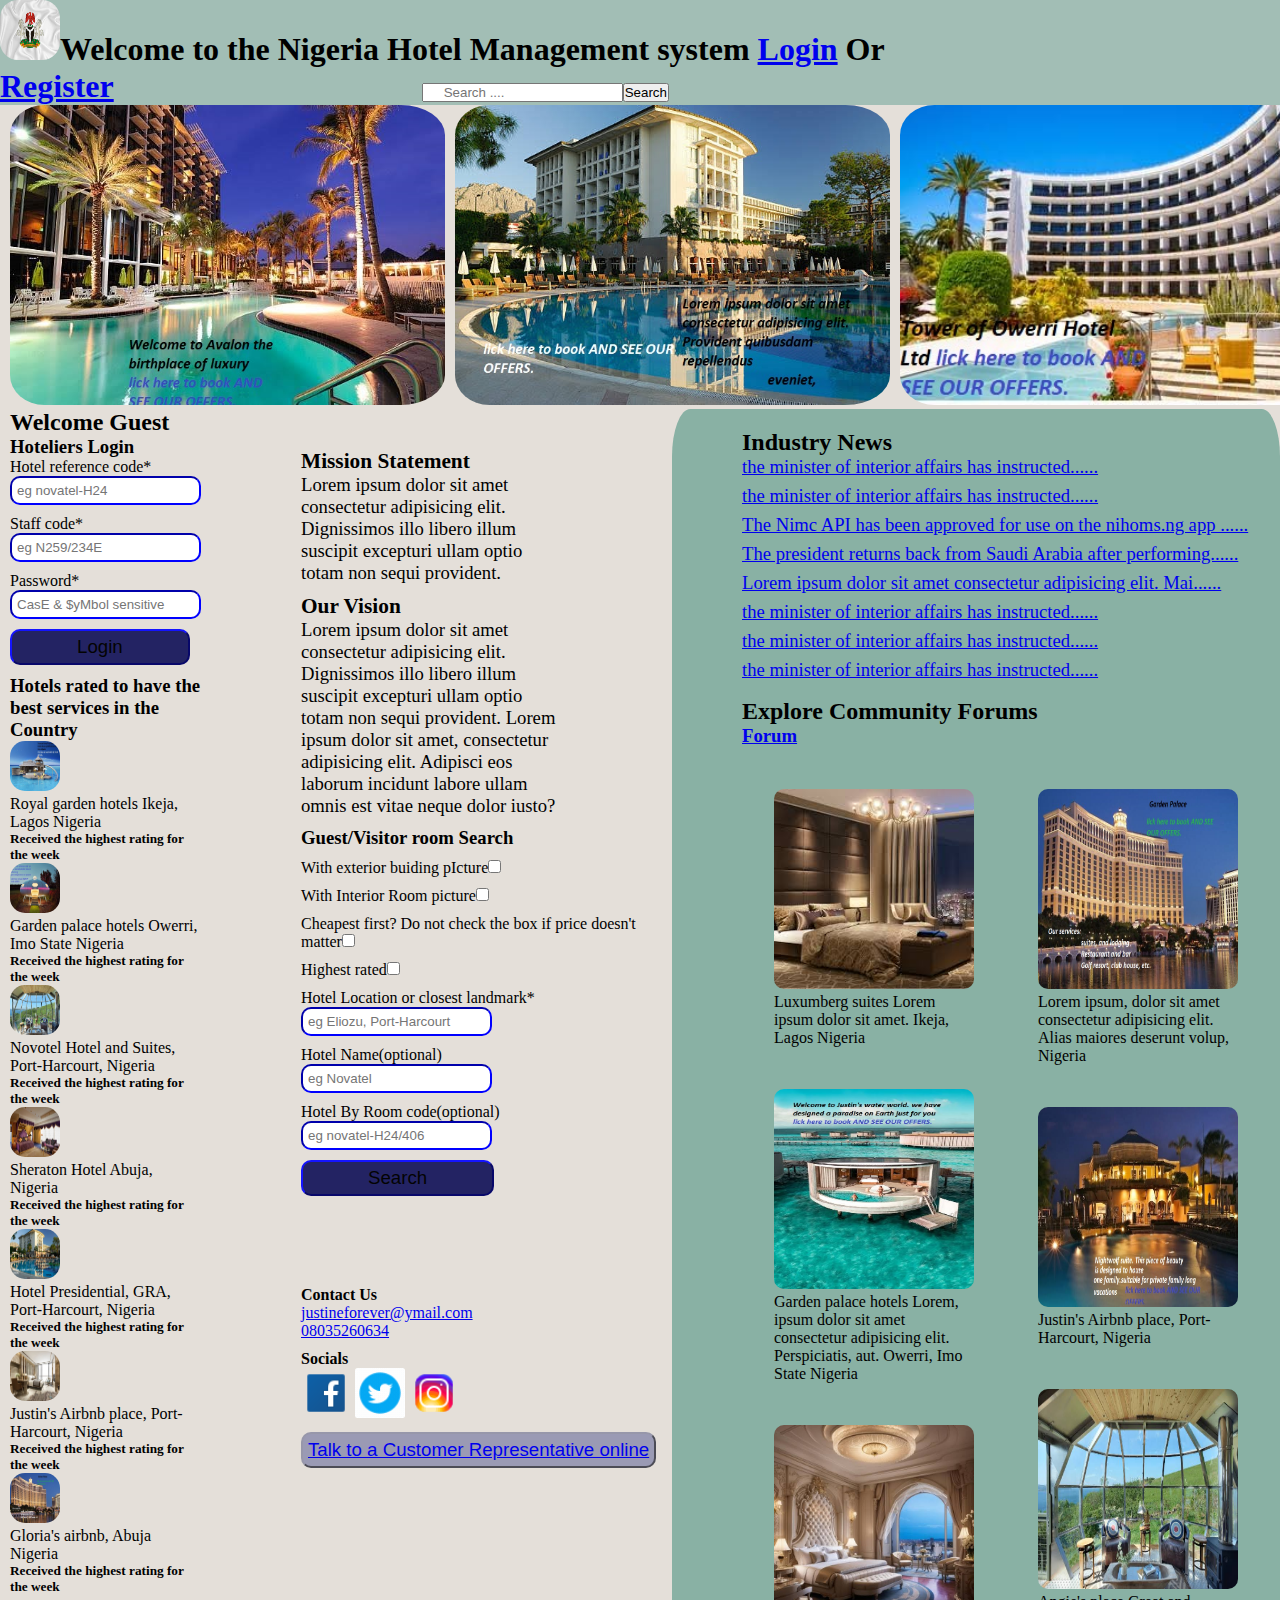
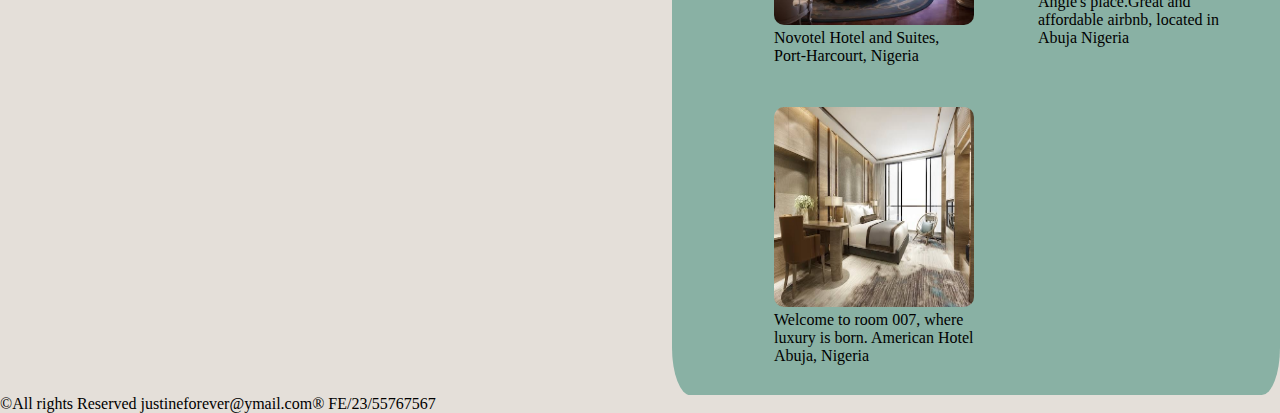
==== index.html @ 5a373bb3 "Add files via upload" ====
<!DOCTYPE html>
<html lang="en">

<head>
    <meta charset="UTF-8">
    <meta name="viewport" content="width=device-width, initial-scale=1.0">
    <title>Nigeria Hotel Management system</title>
    <link rel="stylesheet" href="hotelstyle.css">
</head>

<body>
    <Main id="mainpage">

        <div id="horizontaldiv">
            <Div id="vipads">
                <div id="heropage">

                    <section id="herosection">
                        <h1 id="myh1"><img class="logo" src="coatofarms.jpeg" width="60" height="60">Welcome to the
                            Nigeria
                            Hotel Management system
                            <a id="login" href="loginform.html">Login</a>
                            <span>Or</span>
                            <a id="register" href="registrationform.html">Register</a>
                            <input id="search" type="text" placeholder="Search ...."></input><span><button
                                    id="searchbtn">Search</button></span>

                        </h1>

                    </section>
                </div>
                <div id="imgdiv">
                    <div><img id="imagez" class="adimages" src="hotelex.jpeg" alt="Hotel Rewanda"></div>
                    <div><img id="imagez1" class="adimages" src="hotelex1.jpeg" alt="Hotel Nigeria"></div>
                    <div><img id="imagez2" class="adimages" src="hotelex2.jpeg" alt="Hotel Nigeria"></div>
                </div>
                <div id="otheritems">

                </div>


            </Div>




        </div>
        <div id="verticaldiv">
            <div id="leftvertdiv">
                <h2 id="myh2">Welcome Guest</h2>
                <!-- <img id="avatar" src="kratos.jpg" width="200" height="200" alt="Damn I'm good"> -->
                <div id="lostconnect">
                    <h3>Hoteliers Login</h3>
                    <form>
                        <div>
                            <label>Hotel reference code*</label><br>
                            <input type="text" placeholder="eg novatel-H24">

                        </div>
                        <div>
                            <label>Staff code*</label><br>
                            <input type="text" placeholder="eg N259/234E">

                        </div>

                        <div>
                            <label>Password*</label><br>
                            <input type="text" placeholder="CasE & $yMbol sensitive">

                        </div>
                        <div>
                                <button class="searchbtn1">Login</button>

                        </div>

                    </form>

                </div>
                <div id="ratedrooms">
                    <h3>Hotels rated to have the best services in the Country</h3>
                    <div>
                        <img class="ratedpics" src="hotelexwater.jpeg" width="50" height="50">
                        <p>Royal garden hotels Ikeja, Lagos Nigeria</p>
                        <h5>Received the highest rating for the week</h5>
                    </div>
                    <div>
                        <img class="ratedpics" src="Airbnbalien.jpeg" width="50" height="50">
                        <p>Garden palace hotels Owerri, Imo State Nigeria</p>
                        <h5>Received the highest rating for the week</h5>
                    </div>
                    <div>
                        <img class="ratedpics" src="Airbnbin.jpeg" width="50" height="50">
                        <p>Novotel Hotel and Suites, Port-Harcourt, Nigeria</p>
                        <h5>Received the highest rating for the week</h5>
                    </div>
                    <div>
                        <img class="ratedpics" src="hotelsuite.jpeg" width="50" height="50">
                        <p>Sheraton Hotel Abuja, Nigeria</p>
                        <h5>Received the highest rating for the week</h5>
                    </div>
                    <div>
                        <img class="ratedpics" src="hotelex1.jpeg" width="50" height="50">
                        <p>Hotel Presidential, GRA, Port-Harcourt, Nigeria</p>
                        <h5>Received the highest rating for the week</h5>
                    </div>
                    <div>
                        <img class="ratedpics" src="hotelin.jpeg" width="50" height="50">
                        <p>Justin's Airbnb place, Port-Harcourt, Nigeria</p>
                        <h5>Received the highest rating for the week</h5>
                    </div>
                    <div>
                        <img class="ratedpics" src="hotelextower.jpeg" width="50" height="50">
                        <p>Gloria's airbnb, Abuja Nigeria</p>
                        <h5>Received the highest rating for the week</h5>
                    </div>
                </div>




            </div>
            <div id="middlevertdiv">
                <div id="favroom">
                    <div id="mission">
                        <h4>Mission Statement</h4>
                        <p>Lorem ipsum dolor sit amet consectetur adipisicing elit. Dignissimos illo libero illum suscipit excepturi ullam optio totam non sequi provident.</p>
                    </div>
                    <div id="vision">
                        <h4>Our Vision</h4>
                        <p>Lorem ipsum dolor sit amet consectetur adipisicing elit. Dignissimos illo libero illum suscipit excepturi ullam optio totam non sequi provident. Lorem ipsum dolor sit amet, consectetur adipisicing elit. Adipisci eos laborum incidunt labore ullam omnis est vitae neque dolor iusto?</p>
                    </div>
                    <!-- <div class="texxt">Based on your usual visits, Your favourite room is still available</div>
                    <img class="favimage" src="hotelincute.jpeg" width="400" height="200">
                    <p><b>Contact Stoke City hotel to book your room. </b><a href="forms.html">Book room</a></p> -->
                    
                    <div class="chkbx">
                        <h3>Guest/Visitor room Search</h3>
                        <div class="smartbox">With exterior buiding pIcture<input type="checkbox" value="you_are_smart">
                        </div>
                        <div class="handsomebox">With Interior Room picture<input type="checkbox"
                                value="you_are_handsome">
                        </div>
                        <div class="skillbox">Cheapest first? Do not check the box if price doesn't matter<input
                                type="checkbox" value="you_are_Skilled">
                        </div>
                        <div class="godbox">Highest rated<input type="checkbox" value="you_are_godfearing">
                        </div>
                    </div>
                    <div>
                        <form>
                            <div>
                                <label>Hotel Location or closest landmark*</label><br>
                                <input type="text" placeholder="eg Eliozu, Port-Harcourt">

                            </div>
                            <div>
                                <label>Hotel Name(optional)</label><br>
                                <input type="text" placeholder="eg Novatel">

                            </div>
                            <div>
                                <label>Hotel By Room code(optional)</label><br>
                                <input type="text" placeholder="eg novatel-H24/406">
                            </div>
                            <div>
                                <button class="searchbtn1">Search</button>
                           </div>

                        </form>

                    </div>
                    <div id="contactadd">
                        <p><b>Contact Us</b></p>
                        <div id="contact_info">
                            <a href="mailto:justineforever@ymail.com">justineforever@ymail.com</a>
                            <p><a href="tel:08035260634">08035260634</a></p>
                        </div>
                        <div id="Social_Media">
                            <p><b>Socials</b></p>
                            <img class="ratedphoto" src="Facebook1.png" width="50" height="50"> <img class="ratedphoto" src="Twitter.gif" width="50"
                                height="50"> <img class="ratedphoto" src="Instagram.png" width="50" height="50">
                        </div>
                        <div id="buttons_style">
                            <div id="holla_btn">
                                <button><a href="http://facebook.com/Justine.kelechi.ekweh">

                                        Talk to a Customer Representative online</a></button>
                            </div>
                        </div>

                    </div>



                </div>

            </div>
            <div id="rightvertdiv">
                <div id="match">
                    <!-- <p>your previous input to reconnect
                        with the guest from Royal Garden Hotels, with time stamp:
                        25th of March, 2024. 10:15 AM. Your search returned the User</p>
                    <a href="http://facebook.com/Justin.kelechi.Ekweh"> Bill Jeslyn</a> -->
                </div>
                <div id="news">
                    <h2>Industry News</h2>
                    <p><a href="http://google.com/new">the minister of interior affairs has instructed......</a></p>
                    <p><a href="http://google.com/new">the minister of interior affairs has instructed......</a></p>
                    <p><a href="http://google.com/new">The Nimc API has been approved for use on the nihoms.ng app
                            ......</a></p>
                    <p><a href="http://google.com/new">The president returns back from Saudi Arabia after
                            performing......</a></p>
                    <p><a href="http://google.com/new">Lorem ipsum dolor sit amet consectetur adipisicing elit.
                            Mai......</a></p>
                    <p><a href="http://google.com/new">the minister of interior affairs has instructed......</a></p>
                    <p><a href="http://google.com/new">the minister of interior affairs has instructed......</a></p>
                    <p><a href="http://google.com/new">the minister of interior affairs has instructed......</a></p>



                </div>
                <div id="Forum">
                    <h2>Explore Community Forums</h2>
                    <h3> <a href="forms.html">Forum</a></h3>
                </div>
                <div id="adtwo">

                    <div id="place1">

                        <div class="pad">
                            <img class="ratedphoto" src="hotelin2.jpeg" width="200" height="200">
                            <p>Luxumberg suites Lorem ipsum dolor sit amet. Ikeja, Lagos Nigeria</p>
                        </div>
                        <div class="pad">
                            <img class="ratedphoto" src="hotelexwater1.jpeg" width="200" height="200">
                            <p>Garden palace hotels Lorem, ipsum dolor sit amet consectetur adipisicing elit.
                                Perspiciatis,
                                aut. Owerri, Imo State Nigeria</p>

                        </div>
                        <div class="pad">
                            <img class="ratedphoto" src="hotelincute1.jpeg" width="200" height="200">
                            <p>Novotel Hotel and Suites, Port-Harcourt, Nigeria</p>

                        </div>
                        <div class="pad">
                            <img class="ratedphoto" src="hotelin.jpeg" width="200" height="200">
                            <p>Welcome to room 007, where luxury is born. American Hotel Abuja, Nigeria</p>

                        </div>
                    </div>
                    <div id="place2">
                        <div class="pad">
                            <img class="ratedphoto" src="hotelextower.jpeg" width="200" height="200">
                            <p>Lorem ipsum, dolor sit amet consectetur adipisicing elit. Alias maiores deserunt volup,
                                Nigeria</p>

                        </div>
                        <div class="pad">
                            <img class="ratedphoto" src="hotelexnight.jpeg" width="200" height="200">
                            <p>Justin's Airbnb place, Port-Harcourt, Nigeria</p>

                        </div>
                        <div class="pad">
                            <img class="ratedphoto" src="Airbnbin.jpeg" width="200" height="200">
                            <p>Angie's place.Great and affordable airbnb, located in Abuja Nigeria</p>

                        </div>
                    </div>

                </div>
            </div>
        </div>

    </Main>

    <script src="imagescripting.js"></script>

</body>
<footer>©All rights Reserved justineforever@ymail.com® FE/23/55767567</footer>

</html>
---- hotelstyle.css ----
*{
   padding: 0;
    margin: 0;
    box-sizing: border-box;
}

body{
    background-color: rgb(228, 223, 217);
    /* background-image: url(cloud.jpeg); */
    /* background-repeat: no-repeat; */
    /* background-size: cover; */ 
}
#mainpage{
    display: flex;
    flex-direction: column;

}
#verticaldiv{
    display: flex;
    /* flex-direction: row; */

}
#imgdiv{
    display: flex;
}
.adimages{
    width: 445px;
    height: 300px;
    padding-left: 10px;
}
#leftvertdiv{
    padding-left: 10px;
}
#avatar{
    border-radius: 50%;
}
.logo{
    border-radius: 30%;
}
.adimages{
    border-radius: 10%;
}
#myh1{
    background-color: rgb(162, 190, 181);
    
}
#favroom{
    padding-top: 40px;
    padding-left: 100px;
}
.texxt{
    font-size: 24pt;
    width: 100%;
}
#rightvertdiv{
    background-color: rgb(137, 177, 164);
    border-radius: 3%;
    padding-right: 10px;
    padding-left: 70px;
    padding-top: 10px;
}
#search{
    padding-left: 20px;
}
#register{
    padding-right: 300px;
}
#match{
    font-size: 16pt;
    width: 100%;
    /* padding-left: 200px; */
    color: rgb(243, 245, 247);
}
/* #news{
    padding-left: 50px;
} */
#news p{
    font-size: 14pt;
    width: 150%;
    padding-bottom: 7px;
}
#lostconnect input{
    border-radius: 10%;
}
.ratedpics{
    border-radius: 30%;
}
.ratedphoto{
    border-radius: 5%;
}
#contactadd{
    padding-top: 5rem;
}
#mission p{
    font-size: 14pt;
    width: 70%;
}
#vision p{
    font-size: 14pt;
    width: 70%; 
}
#lostconnect input{
border-radius: 10px;
padding: 5px 5px;
border-color: blue;
/* border: none; */
}
#lostconnect div{
    padding-bottom: 10px;
}
#vision h4{
    padding-top: 10px;
    font-size: 16pt;
}
#mission h4{
    font-size: 16pt;
}
#favroom h3{
    padding-top: 10px;
}
.searchbtn1{
    padding: 5px 65px;
    color: rgb(3, 3, 3);
    border-color: rgb(15, 15, 190);
    background-color: rgb(35, 35, 99);
    font-size: 14pt;
    border-radius: 10px;
}
form input{
    border-radius: 10px;
padding: 5px 5px;
border-color: blue;
}
form div{
    padding-bottom: 10px;
}
.chkbx div{
    padding-bottom: 10px;
}
.chkbx h3{
    padding-top: 10px;
    padding-bottom: 10px;
}
#holla_btn button{
    padding: 5px 5px;
    color: rgb(230, 220, 220);
    border-color:  rgb(151, 151, 170);
    background-color: rgb(154, 154, 180);
    font-size: 14pt;
    border-radius: 10px;
}
#contactadd div{
    padding-bottom: 10px;
}
#rightvertdiv div{
    padding-bottom: 10px;
}
#forum h2{
    width: 150%;
}
#adtwo{
    display: flex;
    justify-content: center;
    /* padding-top: 1rem; */
    /* padding-left: 1rem; */
}
.pad{
    padding: 2rem 2rem;
}
#profile{
    padding-left:  10rem;
    padding-right: 3rem;
}
/* #middlevertdiv1{
    display: flex;
    align-content: center;
    padding-left: 1rem;
}
#adtwo{
    display: flex;
    padding-top: 5rem;
    padding-left: 10rem;
}
#formh3{

   width: 200%;
  /* padding-top: 2rem; */
  /* padding-bottom: 2rem; */
  /* padding-left: 10rem; */
/* }
#logdiv{
    padding-top: 2rem;
    padding-left: 5rem;
}
.logbutton{
    padding: 5px 65px;
    color: rgb(3, 3, 3);
    border-color: rgb(15, 15, 190);
    background-color: rgb(30, 168, 72);
    font-size: 14pt;
    border-radius: 10px;
}
#logdiv p{
    padding-bottom: 10px; */ 
/* } */
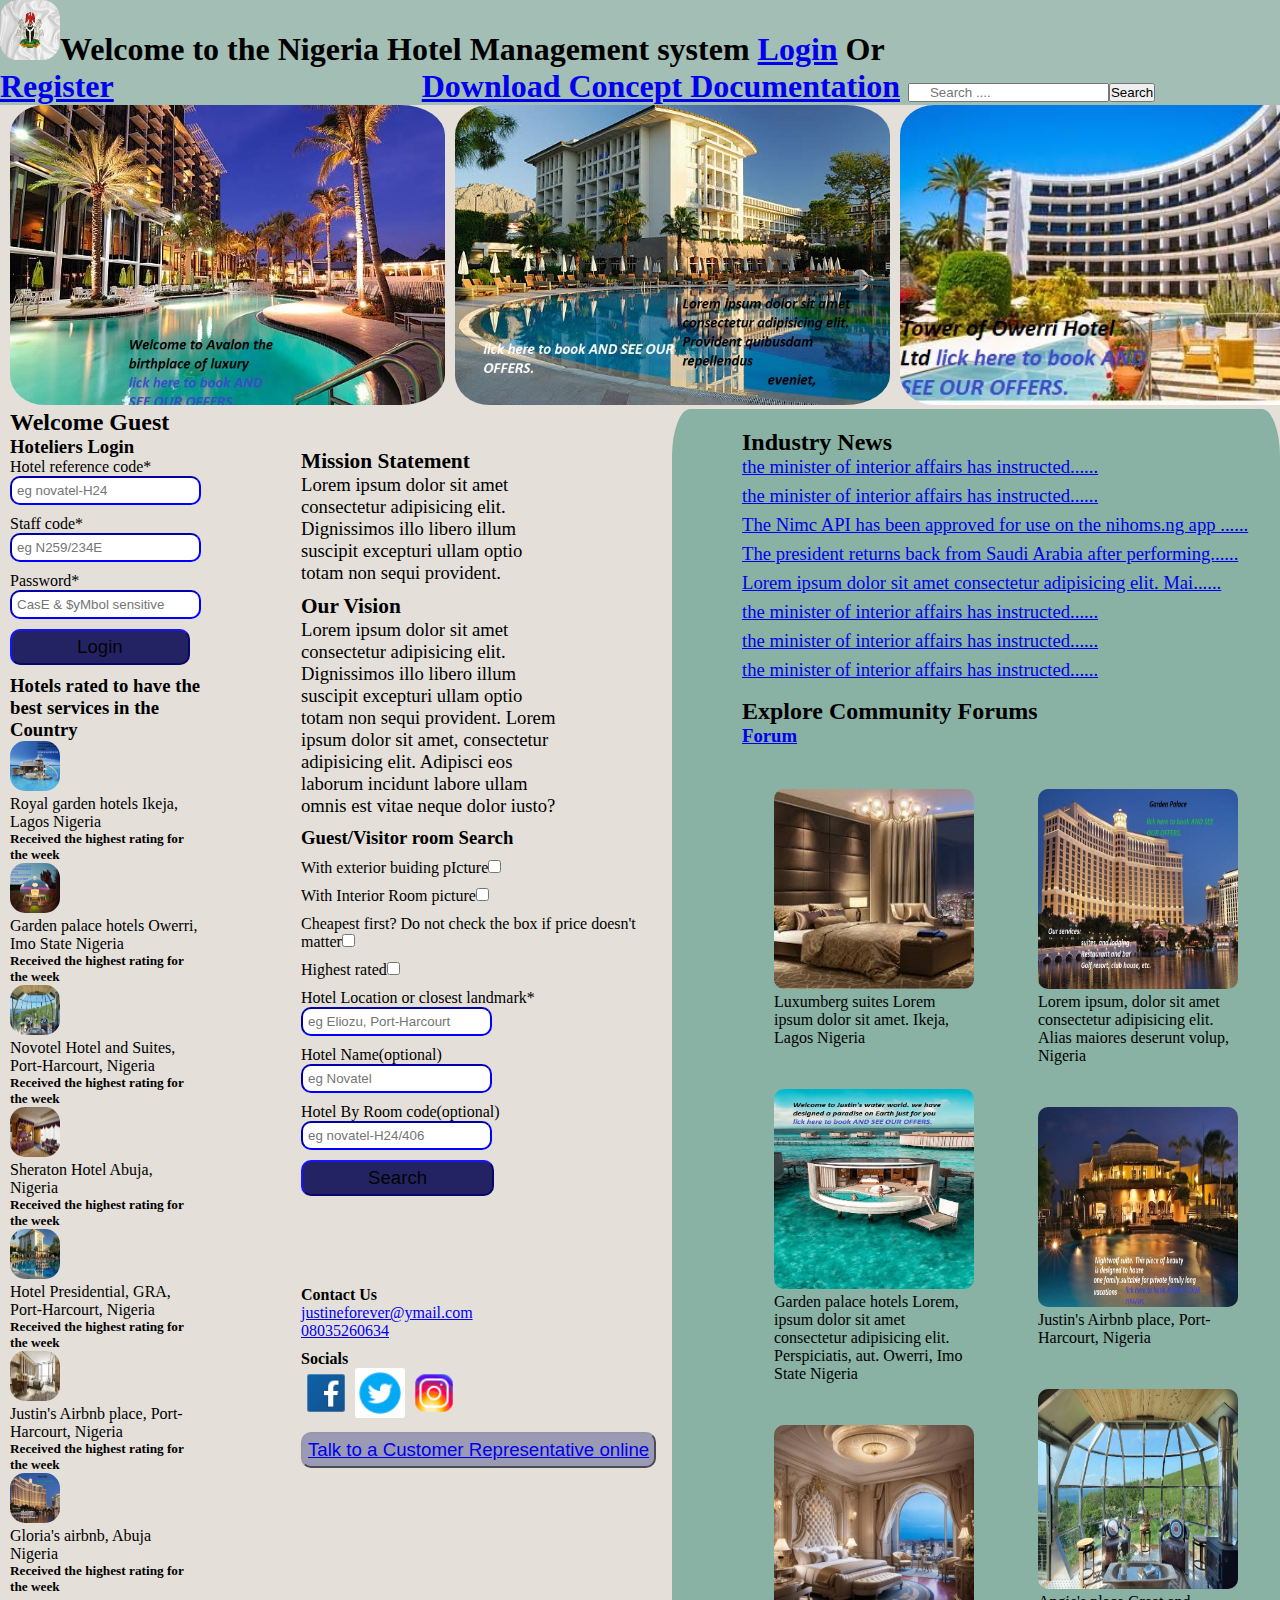
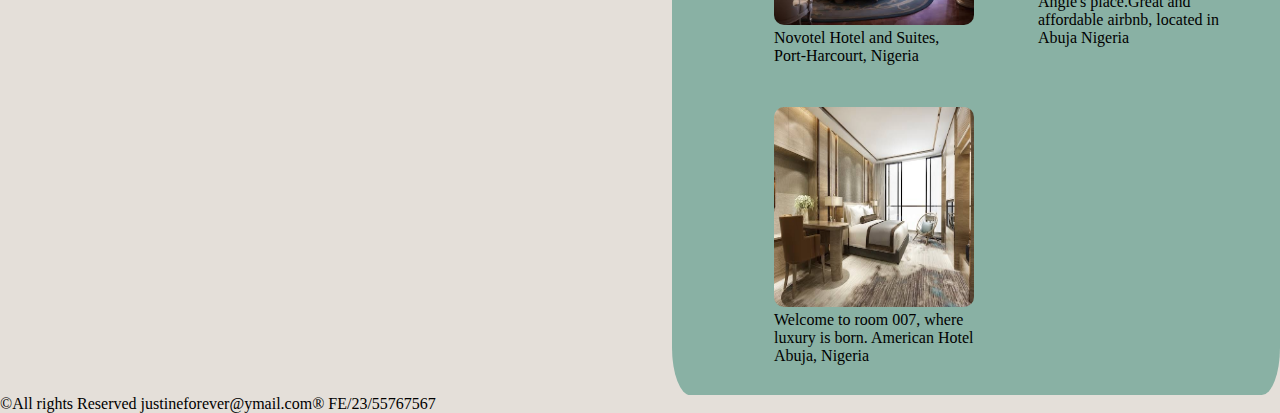
==== commit 5878e952: "Update index.html" ====
--- a/index.html
+++ b/index.html
@@ -21,7 +21,8 @@
                             Hotel Management system
                             <a id="login" href="loginform.html">Login</a>
                             <span>Or</span>
-                            <a id="register" href="registrationform.html">Register</a>
+                            <a id="register" href="registrationform.html">Register</a><span>
+                            <a id="docs" href="3mtt-innovation-challenge.docx">Download Concept Documentation</a></span>
                             <input id="search" type="text" placeholder="Search ...."></input><span><button
                                     id="searchbtn">Search</button></span>
 
@@ -279,4 +280,4 @@
 </body>
 <footer>©All rights Reserved justineforever@ymail.com® FE/23/55767567</footer>
 
-</html>+</html>
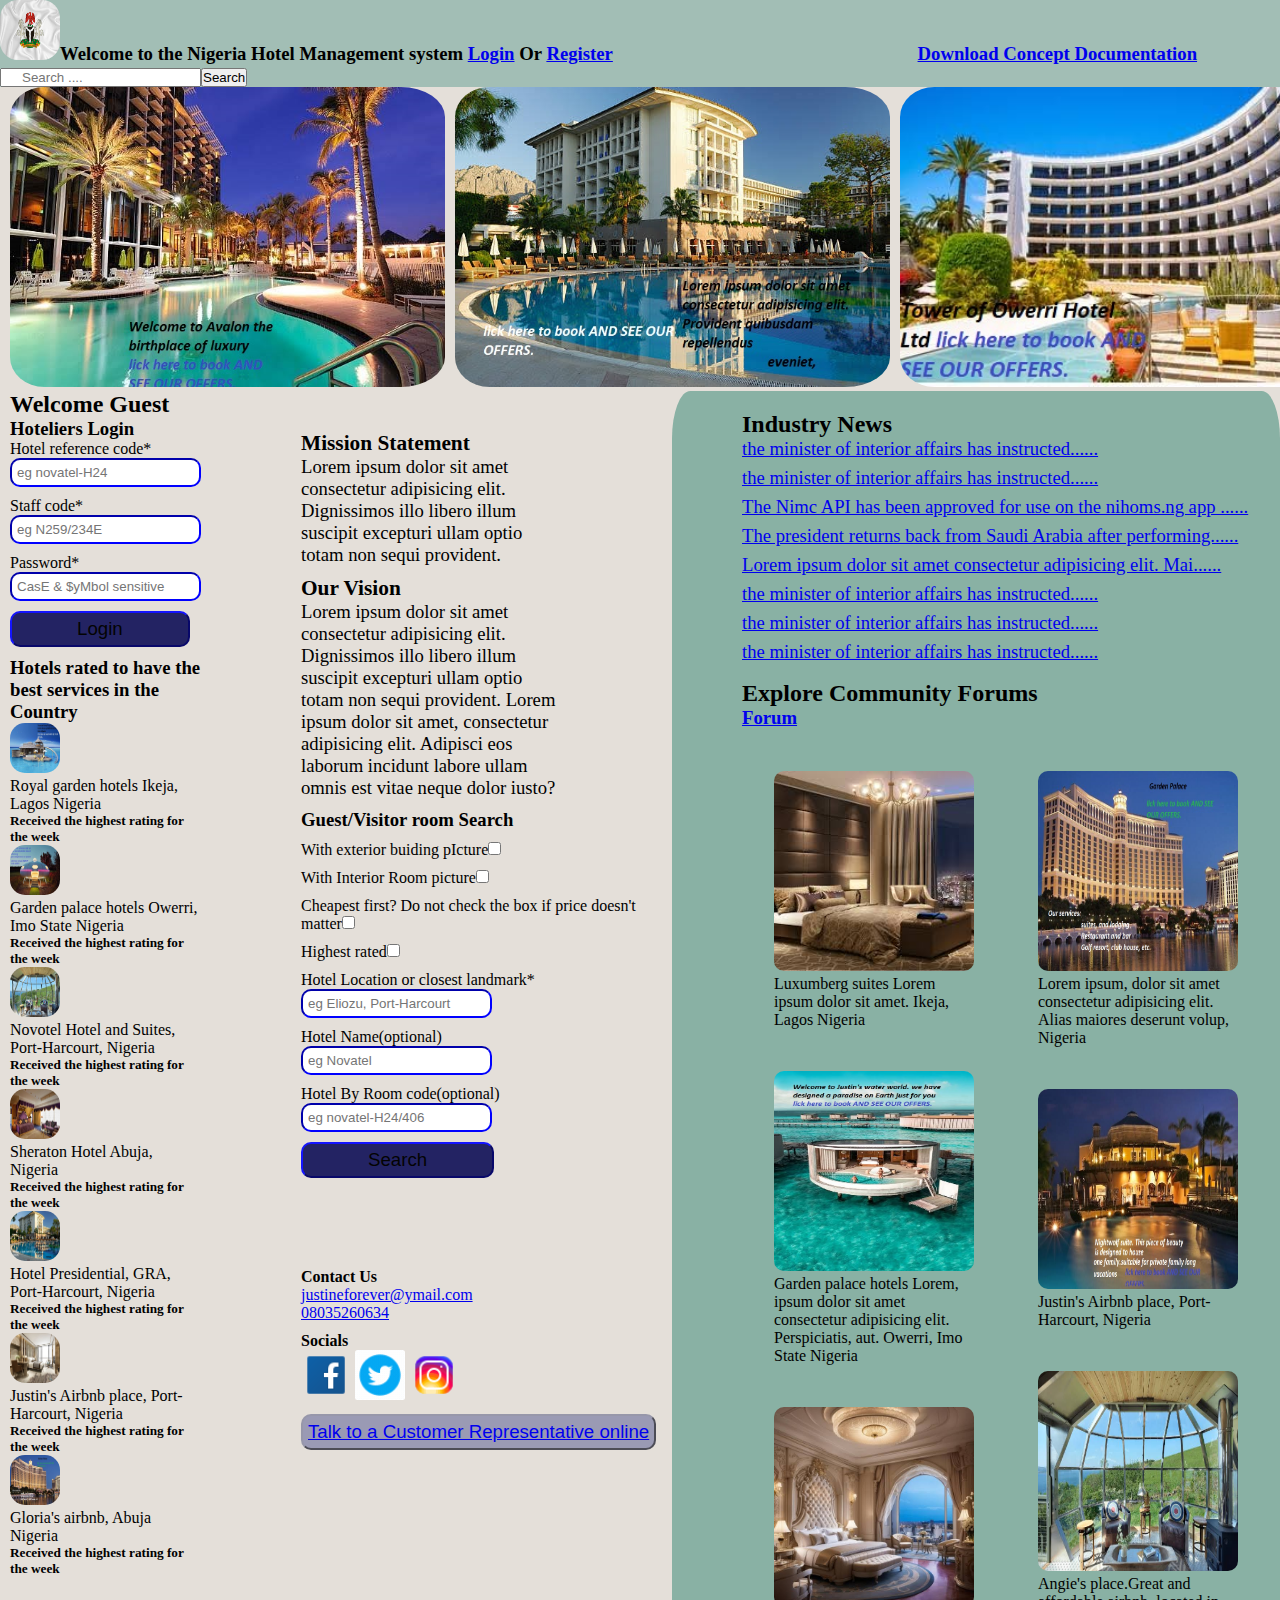
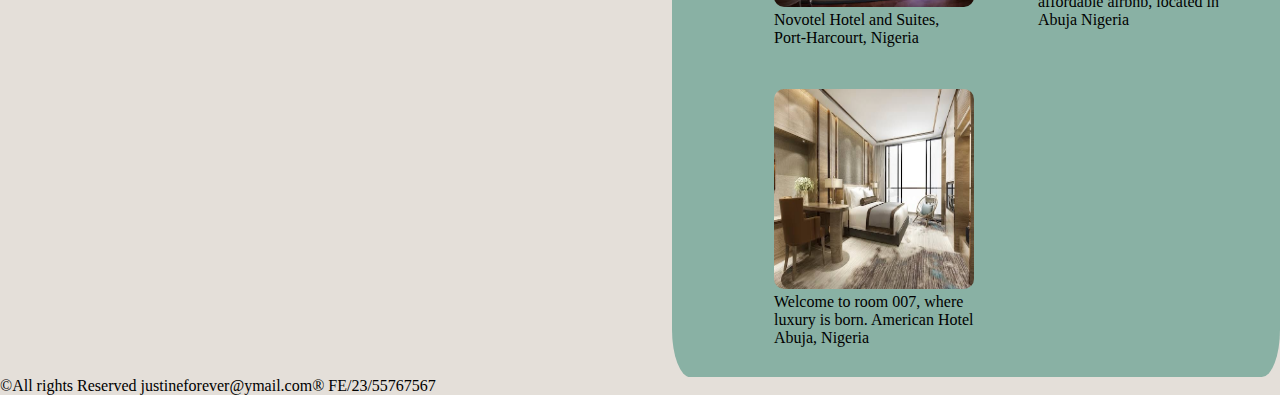
==== commit f0bdf7c5: "Update index.html" ====
--- a/index.html
+++ b/index.html
@@ -16,7 +16,7 @@
                 <div id="heropage">
 
                     <section id="herosection">
-                        <h1 id="myh1"><img class="logo" src="coatofarms.jpeg" width="60" height="60">Welcome to the
+                        <h3 id="myh1"><img class="logo" src="coatofarms.jpeg" width="60" height="60">Welcome to the
                             Nigeria
                             Hotel Management system
                             <a id="login" href="loginform.html">Login</a>
@@ -26,7 +26,7 @@
                             <input id="search" type="text" placeholder="Search ...."></input><span><button
                                     id="searchbtn">Search</button></span>
 
-                        </h1>
+                        </h3>
 
                     </section>
                 </div>
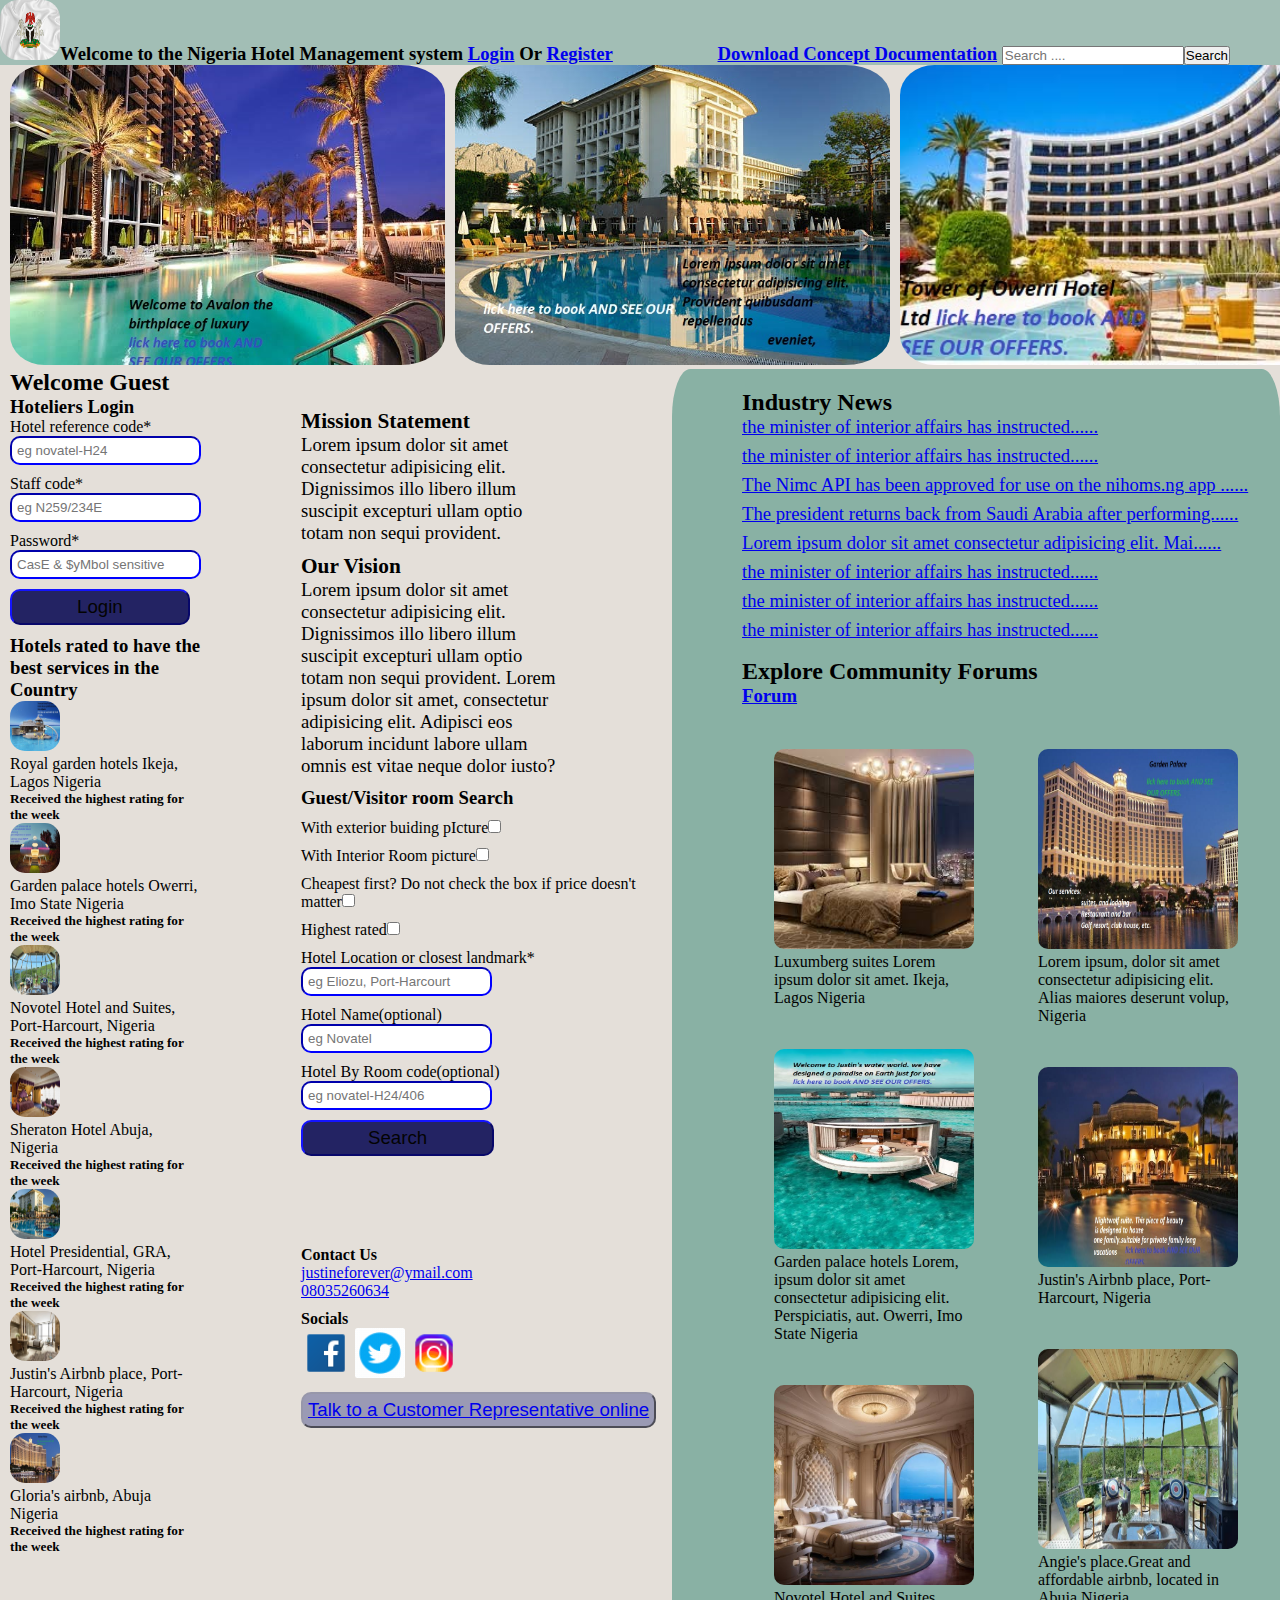
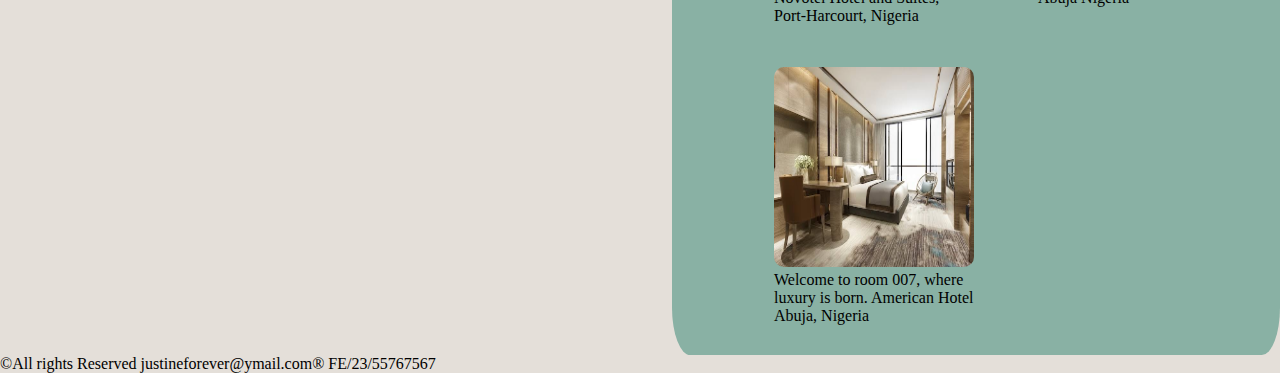
==== commit f1d1bc37: "Update index.html" ====
--- a/index.html
+++ b/index.html
@@ -35,9 +35,9 @@
                     <div><img id="imagez1" class="adimages" src="hotelex1.jpeg" alt="Hotel Nigeria"></div>
                     <div><img id="imagez2" class="adimages" src="hotelex2.jpeg" alt="Hotel Nigeria"></div>
                 </div>
-                <div id="otheritems">
-
-                </div>
+<!--                 <div id="otheritems">
+
+                </div> -->
 
 
             </Div>
--- a/hotelstyle.css
+++ b/hotelstyle.css
@@ -8,12 +8,11 @@
     background-color: rgb(228, 223, 217);
     /* background-image: url(cloud.jpeg); */
     /* background-repeat: no-repeat; */
-    /* background-size: cover; */ 
+    /* background-size: cover; */
 }
 #mainpage{
     display: flex;
     flex-direction: column;
-
 }
 #verticaldiv{
     display: flex;
@@ -60,10 +59,10 @@
     padding-top: 10px;
 }
 #search{
-    padding-left: 20px;
+    padding-left: 1px;
 }
 #register{
-    padding-right: 300px;
+    padding-right: 100px;
 }
 #match{
     font-size: 16pt;
@@ -202,4 +201,4 @@
 }
 #logdiv p{
     padding-bottom: 10px; */ 
-/* } */+/* } */
